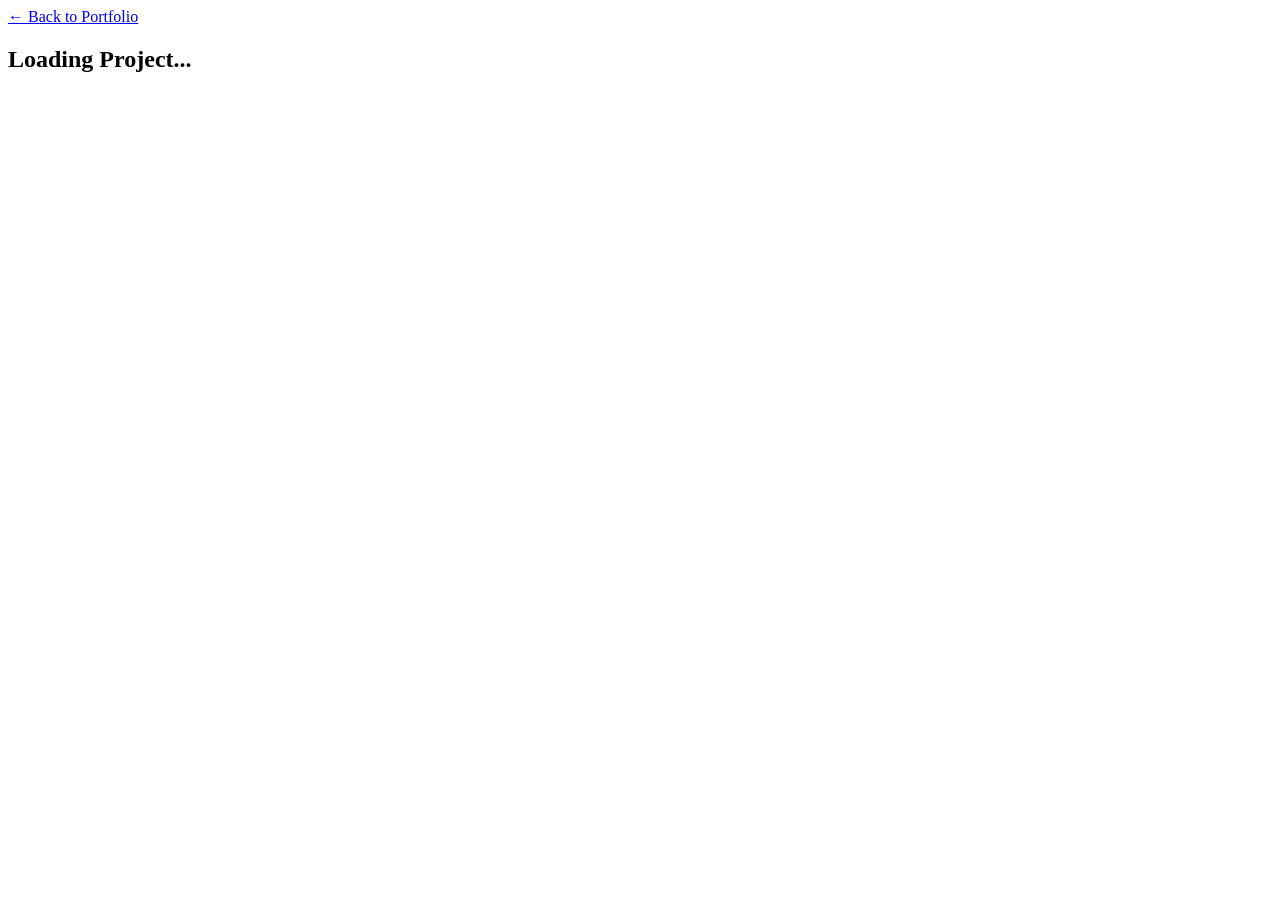
==== project.html @ c3c2bb95 "Add files via upload" ====
<!DOCTYPE html>
<html lang="en">
<head>
    <meta charset="UTF-8">
    <meta name="viewport" content="width=device-width, initial-scale=1.0">
    <!-- The title will be set by JavaScript -->
    <title>Project Details</title>
    <link rel="icon" type="image/x-icon" href="assets/images/favicon.ico">
    <link rel="stylesheet" href="css/style.css">
    <link rel="preconnect" href="https://fonts.googleapis.com">
    <link rel="preconnect" href="https://fonts.gstatic.com" crossorigin>
    <link href="https://fonts.googleapis.com/css2?family=Inter:wght@300;400;700;900&display=swap" rel="stylesheet">
</head>
<body>
    <div class="project-detail-container">
        <!-- A "Back" link for better navigation -->
        <a href="index.html" class="back-link">&larr; Back to Portfolio</a>
        
        <!-- Project details will be inserted here by JavaScript -->
        <div id="project-detail-content">
            <!-- Loading indicator could go here -->
            <h2>Loading Project...</h2>
        </div>
    </div>
    
    <script src="js/project-page.js"></script>
</body>
</html>
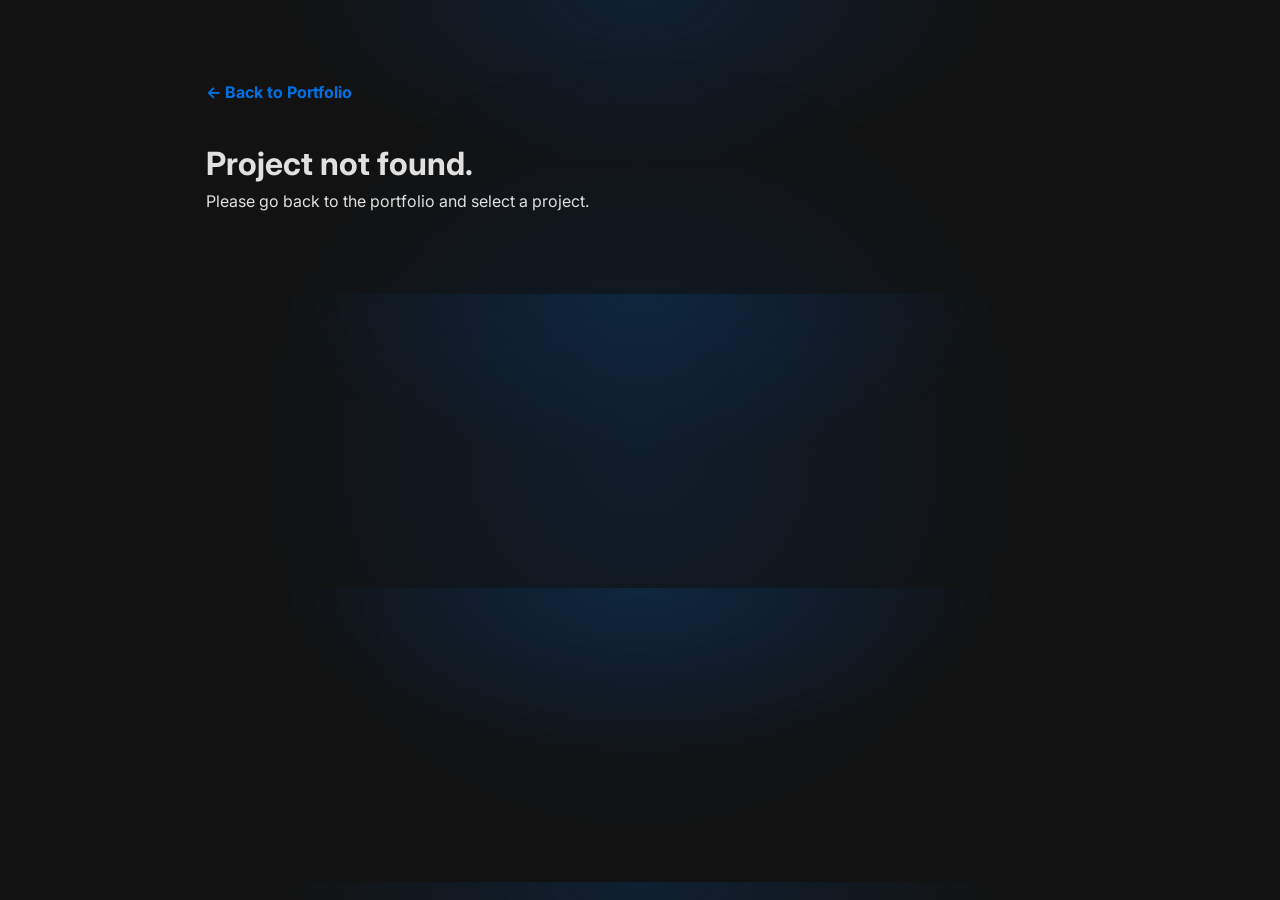
==== commit 11ad0112: "upload" ====
--- a/project.html
+++ b/project.html
@@ -24,5 +24,11 @@
     </div>
     
     <script src="js/project-page.js"></script>
+    
+    <!-- GSAP Animation Library -->
+    <script src="https://cdnjs.cloudflare.com/ajax/libs/gsap/3.11.4/gsap.min.js"></script>
+
+    <!-- Custom Scripts -->
+    <script src="js/magnetic-button.js"></script>
 </body>
 </html>
--- a/css/style.css
+++ b/css/style.css
@@ -0,0 +1,241 @@
+/* --- Global Styles & Variables --- */
+:root {
+    --background-color: #121212;
+    --text-color: #e0e0e0;
+    --primary-color: #0071e3; /* Apple Blue */
+    --card-background: #1d1d1f;
+    --border-color: #424242;
+}
+
+* {
+    box-sizing: border-box;
+    margin: 0;
+    padding: 0;
+}
+
+body {
+    font-family: 'Inter', -apple-system, BlinkMacSystemFont, sans-serif;
+    background-color: var(--background-color);
+    background-image: radial-gradient(
+        ellipse at top, 
+        rgba(0, 113, 227, 0.15), /* A faint glow using your primary color */
+        var(--background-color) 40%
+    );
+
+    color: var(--text-color);
+    line-height: 1.6;
+    position: relative;
+    overflow-x: hidden;
+}
+
+body::before {
+    content: '';
+    position: fixed; /* Stays in place during scroll */
+    /* Position the glow based on our JS-updated variables */
+    top: var(--mouse-y, 50%); 
+    left: var(--mouse-x, 50%);
+    /* Use a transform to center the gradient on the cursor */
+    transform: translate(-50%, -50%); 
+
+    width: 800px;
+    height: 800px;
+    background-image: radial-gradient(
+        circle closest-side,
+        rgba(0, 113, 227, 0.12),
+        transparent
+    );
+    z-index: -1; /* Place it behind all other content */
+    transition: top 0.2s ease-out, left 0.2s ease-out; /* Add a slight delay for smoothness */
+}
+
+/* --- Homepage Styles --- */
+.main-header {
+    text-align: center;
+    padding: 4rem 1rem;
+    max-width: 800px;
+    margin: 0 auto;
+}
+
+.main-header h1 {
+    font-size: 4rem;
+    font-weight: 900;
+    margin-bottom: 0.5rem;
+}
+
+.main-header p {
+    font-size: 1.2rem;
+    color: #a0a0a0;
+}
+
+.project-grid-container {
+    display: grid;
+    grid-template-columns: repeat(auto-fit, minmax(350px, 1fr));
+    gap: 2rem;
+    max-width: 1200px;
+    margin: 2rem auto;
+    padding: 0 1rem;
+    perspective: 1000px;
+}
+
+a.project-card-link {
+    text-decoration: none;
+    color: inherit;
+}
+
+.project-card {
+    background-size: cover;
+    background-position: center;
+    border-radius: 18px;
+    overflow: hidden;
+    height: 400px;
+    position: relative;
+    display: flex;
+    flex-direction: column;
+    justify-content: flex-end;
+    padding: 1.5rem;
+    border: 1px solid var(--border-color);
+    transition: transform 0.4s ease-out, box-shadow 0.4s ease;
+}
+
+.project-card:hover {
+    transform: translateY(-10px) scale(1.03) rotateX(5deg);
+    box-shadow: 0 0 30px rgba(0, 113, 227, 0.6),
+                0 0 50px rgba(0, 113, 227, 0.4);
+}
+
+.project-card::after {
+    content: '';
+    position: absolute;
+    inset: 0;
+    background: linear-gradient(to top, rgba(0,0,0,0.9) 10%, rgba(0,0,0,0) 60%);
+}
+
+.card-content {
+    position: relative;
+    z-index: 2;
+}
+
+.card-content h3 {
+    font-size: 1.25rem;
+    font-weight: 700;
+    margin-bottom: 0.25rem;
+}
+
+.card-content p {
+    font-size: 1rem;
+    color: #b0b0b0;
+}
+
+.main-footer {
+    text-align: center;
+    padding: 2rem;
+    margin-top: 4rem;
+    color: #a0a0a0;
+}
+
+/* --- Project Detail Page Styles --- */
+.project-detail-container {
+    max-width: 900px;
+    margin: 4rem auto;
+    padding: 1rem;
+}
+
+.back-link {
+    display: inline-block;
+    margin-bottom: 2rem;
+    color: var(--primary-color);
+    text-decoration: none;
+    font-weight: 700;
+}
+
+.project-hero {
+    height: 450px;
+    background-size: cover;
+    background-position: center;
+    border-radius: 18px;
+    display: flex;
+    flex-direction: column;
+    justify-content: center;
+    align-items: center;
+    text-align: center;
+    padding: 2rem;
+    position: relative;
+    color: #fff;
+}
+.project-hero::after {
+    content: '';
+    position: absolute;
+    inset: 0;
+    background: rgba(0,0,0,0.5);
+    border-radius: 18px;
+}
+.project-hero * {
+    position: relative;
+    z-index: 2;
+}
+
+.project-hero h1 {
+    font-size: 3rem;
+    font-weight: 900;
+}
+
+.project-info {
+    background-color: var(--card-background);
+    padding: 2.5rem;
+    border-radius: 18px;
+    margin-top: 2rem;
+    border: 1px solid var(--border-color);
+}
+
+.project-info h3 {
+    font-size: 1.5rem;
+    margin-bottom: 1rem;
+    border-bottom: 1px solid var(--border-color);
+    padding-bottom: 0.5rem;
+}
+
+.project-info p {
+    font-size: 1.1rem;
+    line-height: 1.7;
+}
+
+.link-out {
+    margin-top: 2rem;
+    text-align: center;
+}
+
+.cta-button {
+    display: inline-block;
+    background-color: var(--primary-color);
+    color: #fff;
+    padding: 1rem 2rem;
+    border-radius: 30px;
+    text-decoration: none;
+    font-weight: 700;
+    transition: background-color 0.3s ease;
+}
+
+.cta-button:hover {
+    background-color: #0077ed;
+}
+
+/* --- Ripple Effect --- */
+.ripple {
+    position: absolute;
+    border-radius: 50%;
+    background-color: rgba(255, 255, 255, 0.6); /* A semi-transparent white works well */
+    
+    /* Start as a tiny dot, invisible */
+    transform: scale(0);
+    opacity: 1;
+
+    /* This is the animation! */
+    /* It will smoothly transition from scale(0) to scale(1) over 0.6 seconds */
+    transition: transform 0.6s ease-out, opacity 0.6s ease-out;
+}
+
+/* We will add this class with JS to trigger the animation */
+.ripple.active {
+    transform: scale(2); /* Scale it large enough to cover the whole card */
+    opacity: 0; /* Fade it out as it expands */
+}
